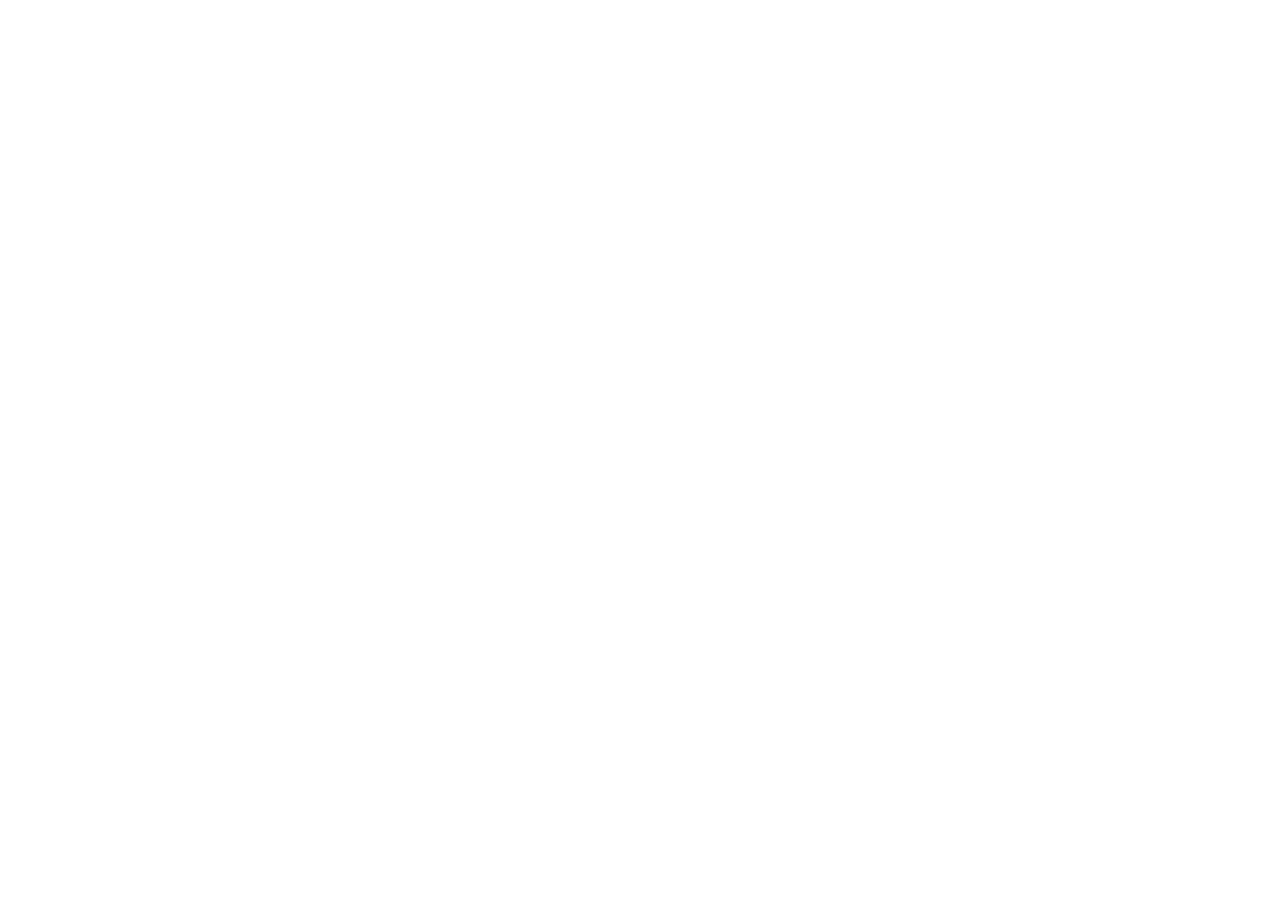
==== index.html @ aa49b576 "initial commit" ====
<html ng-app="zrelloApp">
<head >
	<title>Zrello</title>
	<link rel="stylesheet" type="text/css" href="styles/styles.css">
	<script type="text/javascript" src="http://ajax.googleapis.com/ajax/libs/jquery/1.11.2/jquery.min.js"></script>  
	<script type="text/javascript" src="https://ajax.googleapis.com/ajax/libs/jqueryui/1.11.4/jquery-ui.min.js" ></script>
	<script type="text/javascript" src="angular/angular.min.js"></script>
    <script type="text/javascript" src="https://cdnjs.cloudflare.com/ajax/libs/angular-ui-router/0.3.1/angular-ui-router.js"></script>
    <script type="text/javascript" src="angular/angular-route.min.js"></script>
	<script src="angular/angular-dragdrop.min.js"></script>
	<script type="text/javascript" src="scripts/main.js"></script>
    <script type="text/javascript" src="scripts/constants.js"></script>
    <script type="text/javascript" src="scripts/services.js"></script>
</head>
<body>
	<!-- Name:
	<span><input type="text" ng-model="name"/></span>
	<div>{{name}}</div>
	<div ng-controller="home">
		<div ng-click="call()">HOME</div>
	</div> -->
	<div ui-view ng-class="transition">
		
	</div>


</body>
</html>
---- styles/styles.css ----
.wrapper {
	margin: 0;
	background-color: #EEE;
	height: 100%;
	position: relative;
	margin-bottom: 10px;
}
.title {
	margin-top: 40px;
	margin-left: 40px;
	position: absolute;
	font-family: Futura, Helvetica, sans-serif;
}
.list {
	width: 23%;
	margin-right: 10px;
	float: left;
	background-color: white;
	padding:10px;
	box-sizing: border-box;
	font-size:14px;
	border: 1px solid #eee;
	line-height: 1.7;

}
.listwrapper {
	width: 100%;
	height: 90%;
	margin-top: 70px;
	margin-left: 40px;
	position: absolute;
	font-family: Futura, Helvetica, sans-serif;
	clear:both;
}
.delete-list {
	float:right;
	padding:5px 10px;
	border:1px solid #ddd;
}
.card {
    height: 27%;
    border: 1px solid #ddd;
    margin-top: 20px;
    padding:5px;
    clear: both;
    background: #fff;
}
.cardtitle {	
	margin-top: 40px;
    margin-left: 10%;
    position: absolute;
	font-family: Futura, Helvetica, sans-serif;
}
.carddesc textarea {
	margin-top: 12%;
    margin-left: 10%;
    resize: none;
    float: left;
}
.goback {
	font-family: Futura, Helvetica, sans-serif;
	margin-left: 10%;
	margin-top: 10%;
	cursor: pointer;
}
.comment textarea {
	margin-top: 2%;
    margin-left: 10%;
    resize: none;
    float: left;
}

.comment {
	margin-top: 20px;
}

.deleteCard {
	font-family: Futura, Helvetica, sans-serif;
	text-align: right;
    margin-right: 7%;
    float: right;
    margin-top: 12%;
}
.addList{
	float:left;
    background: #fff;
    padding: 5px 10px;
    border: 1px solid #eee;
    width: 20%;
}
.emptyBoard{
	width: 50%;
    margin: 13% 25%;
    text-align: center;
    position: absolute;
    z-index: 10;
}
.emptyBoard input[type=text]{
	height: 30px;
    min-width: 200px;
    box-shadow: none;
    border-radius: 3px;
    border: 1px solid #ddd;
}
.addBoard{
	margin-top: 10px;
}
.card-wrapper {
	clear: both;
}
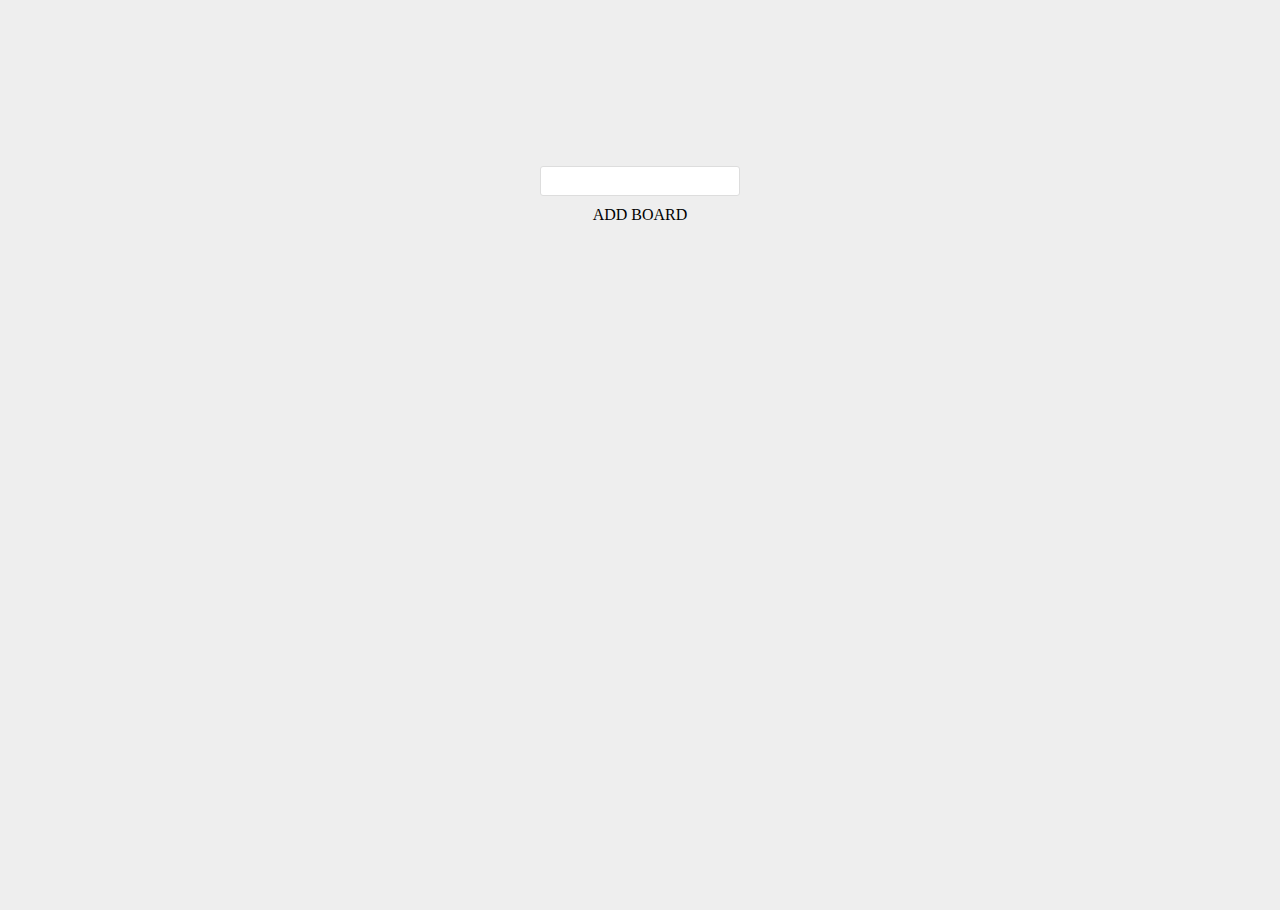
==== commit 78a1d4d6: "Add existing file" ====
--- a/index.html
+++ b/index.html
@@ -2,23 +2,18 @@
 <head >
 	<title>Zrello</title>
 	<link rel="stylesheet" type="text/css" href="styles/styles.css">
-	<script type="text/javascript" src="http://ajax.googleapis.com/ajax/libs/jquery/1.11.2/jquery.min.js"></script>  
-	<script type="text/javascript" src="https://ajax.googleapis.com/ajax/libs/jqueryui/1.11.4/jquery-ui.min.js" ></script>
+	<script type="text/javascript" src="jquery/jquery.min.js"></script>  
+	<script type="text/javascript" src="jquery/jquery-ui.min.js" ></script>
 	<script type="text/javascript" src="angular/angular.min.js"></script>
-    <script type="text/javascript" src="https://cdnjs.cloudflare.com/ajax/libs/angular-ui-router/0.3.1/angular-ui-router.js"></script>
+	<script type="text/javascript" src="angular/ui-sortable-master/src/sortable.js"></script>
+    <script type="text/javascript" src="angular/angular-ui-router.js"></script>
     <script type="text/javascript" src="angular/angular-route.min.js"></script>
-	<script src="angular/angular-dragdrop.min.js"></script>
 	<script type="text/javascript" src="scripts/main.js"></script>
     <script type="text/javascript" src="scripts/constants.js"></script>
     <script type="text/javascript" src="scripts/services.js"></script>
 </head>
 <body>
-	<!-- Name:
-	<span><input type="text" ng-model="name"/></span>
-	<div>{{name}}</div>
-	<div ng-controller="home">
-		<div ng-click="call()">HOME</div>
-	</div> -->
+
 	<div ui-view ng-class="transition">
 		
 	</div>
--- a/styles/styles.css
+++ b/styles/styles.css
@@ -1,4 +1,25 @@
+html {
+    overflow: scroll;
+    /*overflow-x: hidden;*/
+}
+::-webkit-scrollbar {
+    width: 0px;  /* remove scrollbar space */
+    background: transparent;  /* optional: just make scrollbar invisible */
+}
+*{
+	margin:0;
+	padding: 0;
+}
+body{
+	background-color: #EEE;
+}
 .wrapper {
+	margin: 0;
+	height: 100%;
+	position: relative;
+	margin-bottom: 10px;
+}
+.wrapper-card {
 	margin: 0;
 	background-color: #EEE;
 	height: 100%;
@@ -12,33 +33,39 @@
 	font-family: Futura, Helvetica, sans-serif;
 }
 .list {
-	width: 23%;
-	margin-right: 10px;
-	float: left;
-	background-color: white;
-	padding:10px;
-	box-sizing: border-box;
-	font-size:14px;
-	border: 1px solid #eee;
-	line-height: 1.7;
+	width: 160px;
+    margin-right: 10px;
+    display: inline-block;
+    background-color: white;
+    padding: 10px;
+    box-sizing: border-box;
+    font-size: 14px;
+    border: 1px solid #eee;
+    line-height: 1.7;
+    vertical-align: top;
 
 }
 .listwrapper {
-	width: 100%;
-	height: 90%;
-	margin-top: 70px;
-	margin-left: 40px;
-	position: absolute;
-	font-family: Futura, Helvetica, sans-serif;
-	clear:both;
+	width: 93%;
+    margin-top: 70px;
+    margin-left: 40px;
+    margin-right: 20px;
+    position: absolute;
+    overflow-x: scroll;
+    font-family: Futura, Helvetica, sans-serif;
+    white-space: nowrap;
 }
 .delete-list {
-	float:right;
+	/*float:right;
 	padding:5px 10px;
-	border:1px solid #ddd;
+	border:1px solid #ddd;*/
+	float: right;
+    padding: 0px 5px;
+    margin-left: 2px;
+    border: 1px solid #ddd;
 }
 .card {
-    height: 27%;
+    height: 100px;
     border: 1px solid #ddd;
     margin-top: 20px;
     padding:5px;
@@ -82,7 +109,8 @@
     margin-top: 12%;
 }
 .addList{
-	float:left;
+	/*float:left;*/
+	/*display: inline-block;*/
     background: #fff;
     padding: 5px 10px;
     border: 1px solid #eee;
@@ -107,4 +135,38 @@
 }
 .card-wrapper {
 	clear: both;
-}+}
+.drag-drop {
+	width: 300px;
+	margin-top: 100px;
+}
+.thumbnail {
+	border: 1px solid red;
+}
+.btn,.draggable {
+	padding: 10px;
+	margin: 10px;
+	border: 1px solid;
+}
+
+/* sortable */
+.sortable {
+
+}
+
+  #sortable1, #sortable2 {
+    border: 1px solid #eee;
+    width: 142px;
+    min-height: 20px;
+    list-style-type: none;
+    margin: 0;
+    padding: 5px 0 0 0;
+    float: left;
+    margin-right: 10px;
+  }
+  #sortable1 li, #sortable2 li {
+    margin: 0 5px 5px 5px;
+    padding: 5px;
+    font-size: 1.2em;
+    width: 120px;
+  }
